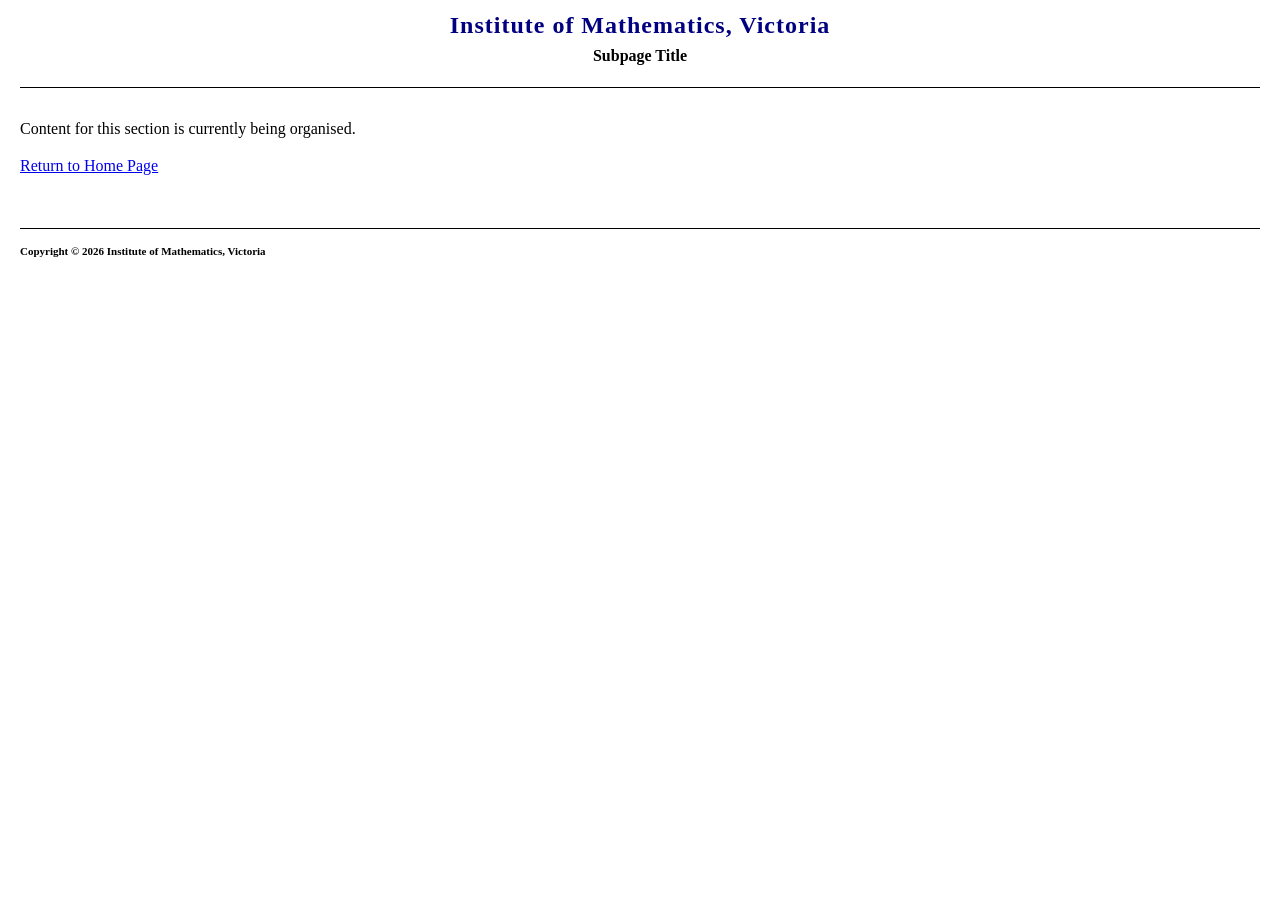
==== about/index.html @ 00348b75 "Create index.html added about" ====
<!DOCTYPE html>
<html lang="en">
<head>
    <meta charset="UTF-8">
    <meta name="viewport" content="width=device-width, initial-scale=1.0">
    <title>Institute of Mathematics, Victoria</title>
    <link rel="stylesheet" href="../style.css">
</head>
<body>

    <div class="header-section">
        <h1 class="company-name">Institute of Mathematics, Victoria</h1>
        <div class="page-subtitle">Subpage Title</div>
    </div>

    <hr>

    <div class="links-container">
        <div class="links-column">
            <p>Content for this section is currently being organised.</p>
            <p><a href="../index.html">Return to Home Page</a></p>
        </div>
    </div>

    <hr>

    <div class="legal-section">
        <div class="copyright">
            Copyright &copy; 2026 <strong>Institute of Mathematics, Victoria</strong>
        </div>
    </div>

</body>
</html>
---- style.css ----
/* GLOBAL STYLES */
body {
    font-family: "Times New Roman", Times, serif;
    background-color: #ffffff;
    color: #000000;
    margin: 10px 20px;
    line-height: 1.3;
}

/* LINK STYLES */
a {
    color: #0000EE;
    text-decoration: underline;
}

a:visited {
    color: #551A8B;
}

a.text-red {
    color: #FF0000;
}

a.text-red:visited {
    color: #B22222;
}

/* LAYOUT & TYPOGRAPHY */
.header-section {
    text-align: center;
    margin-bottom: 20px;
}

.header-logo {
    max-height: 80px;
    margin-bottom: 10px;
}

.company-name {
    font-size: 24px;
    font-weight: bold;
    color: #000080;
    margin: 0;
    letter-spacing: 1px;
}

.page-subtitle {
    font-size: 16px;
    font-weight: bold;
    margin-top: 5px;
}

hr {
    border: 0;
    border-top: 1px solid #000000;
    margin: 15px 0;
}

.links-container {
    display: flex;
    justify-content: space-between;
    max-width: 1400px;
    margin: 0 auto;
    padding-bottom: 20px;
}

.links-column {
    width: 48%;
}

ul {
    list-style-type: disc;
    padding-left: 20px;
}

li {
    margin-bottom: 25px;
    font-size: 15px;
}

.link-title {
    font-weight: bold;
}

.link-date {
    display: block;
    font-size: 11px;
    font-weight: normal;
    color: #000000;
    margin-top: 2px;
}

.ad-section {
    text-align: center;
    font-size: 12px;
    font-weight: bold;
    margin: 10px 0;
    color: #000080;
}

.footer-note {
    font-size: 11px;
    margin-bottom: 15px;
}

.legal-section {
    font-size: 11px;
    margin-top: 10px;
}

.copyright {
    margin-top: 5px;
    font-weight: bold;
}

/* RESPONSIVE DESIGN */
@media (max-width: 768px) {
    .links-container {
        flex-direction: column;
    }
    .links-column {
        width: 100%;
    }
    li {
        margin-bottom: 20px;
    }
}
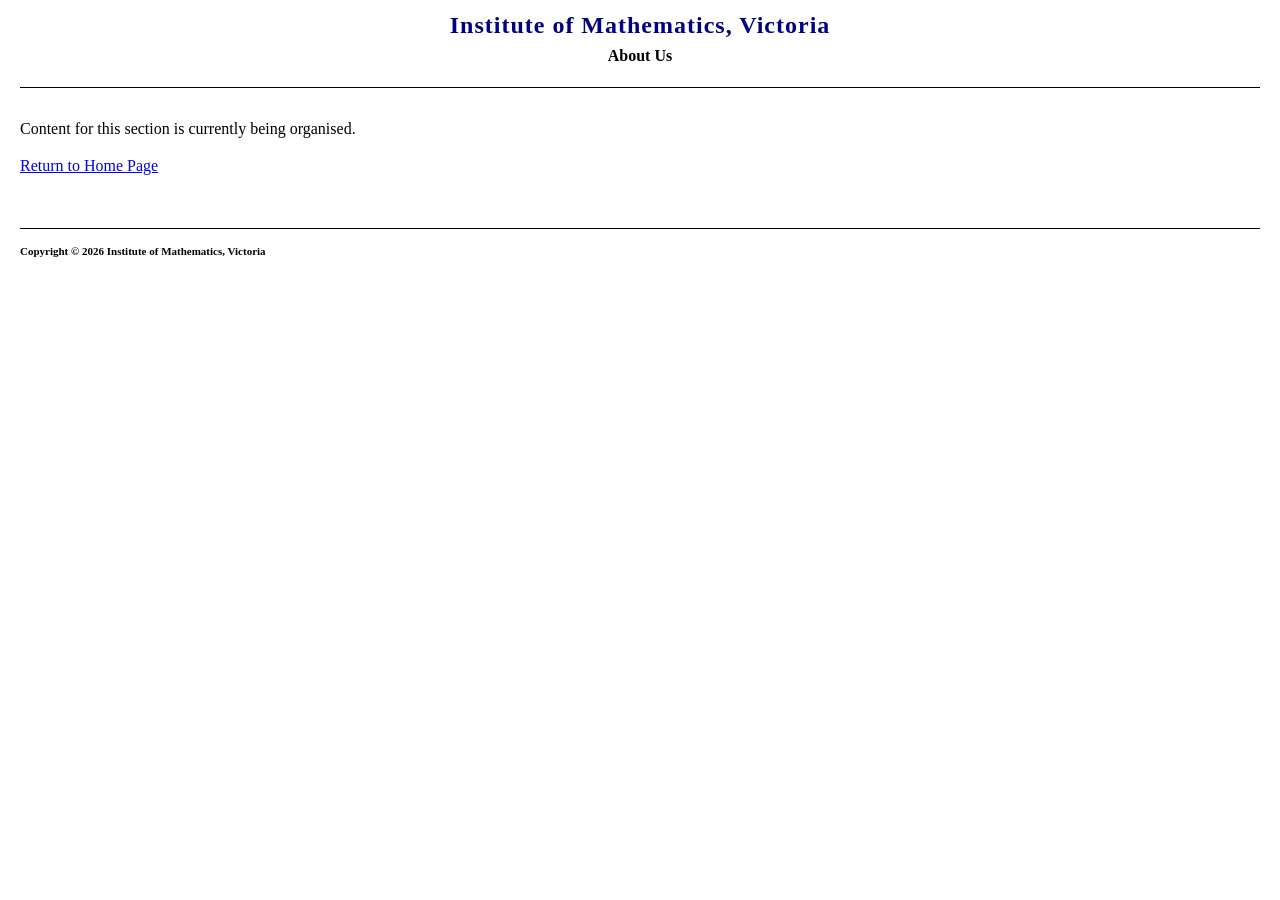
==== commit bab158c5: "Update index.html" ====
--- a/about/index.html
+++ b/about/index.html
@@ -10,7 +10,7 @@
 
     <div class="header-section">
         <h1 class="company-name">Institute of Mathematics, Victoria</h1>
-        <div class="page-subtitle">Subpage Title</div>
+        <div class="page-subtitle">About Us</div>
     </div>
 
     <hr>
--- a/style.css
+++ b/style.css
@@ -90,7 +90,7 @@
     margin-top: 2px;
 }
 
-.ad-section {
+.services {
     text-align: center;
     font-size: 12px;
     font-weight: bold;
